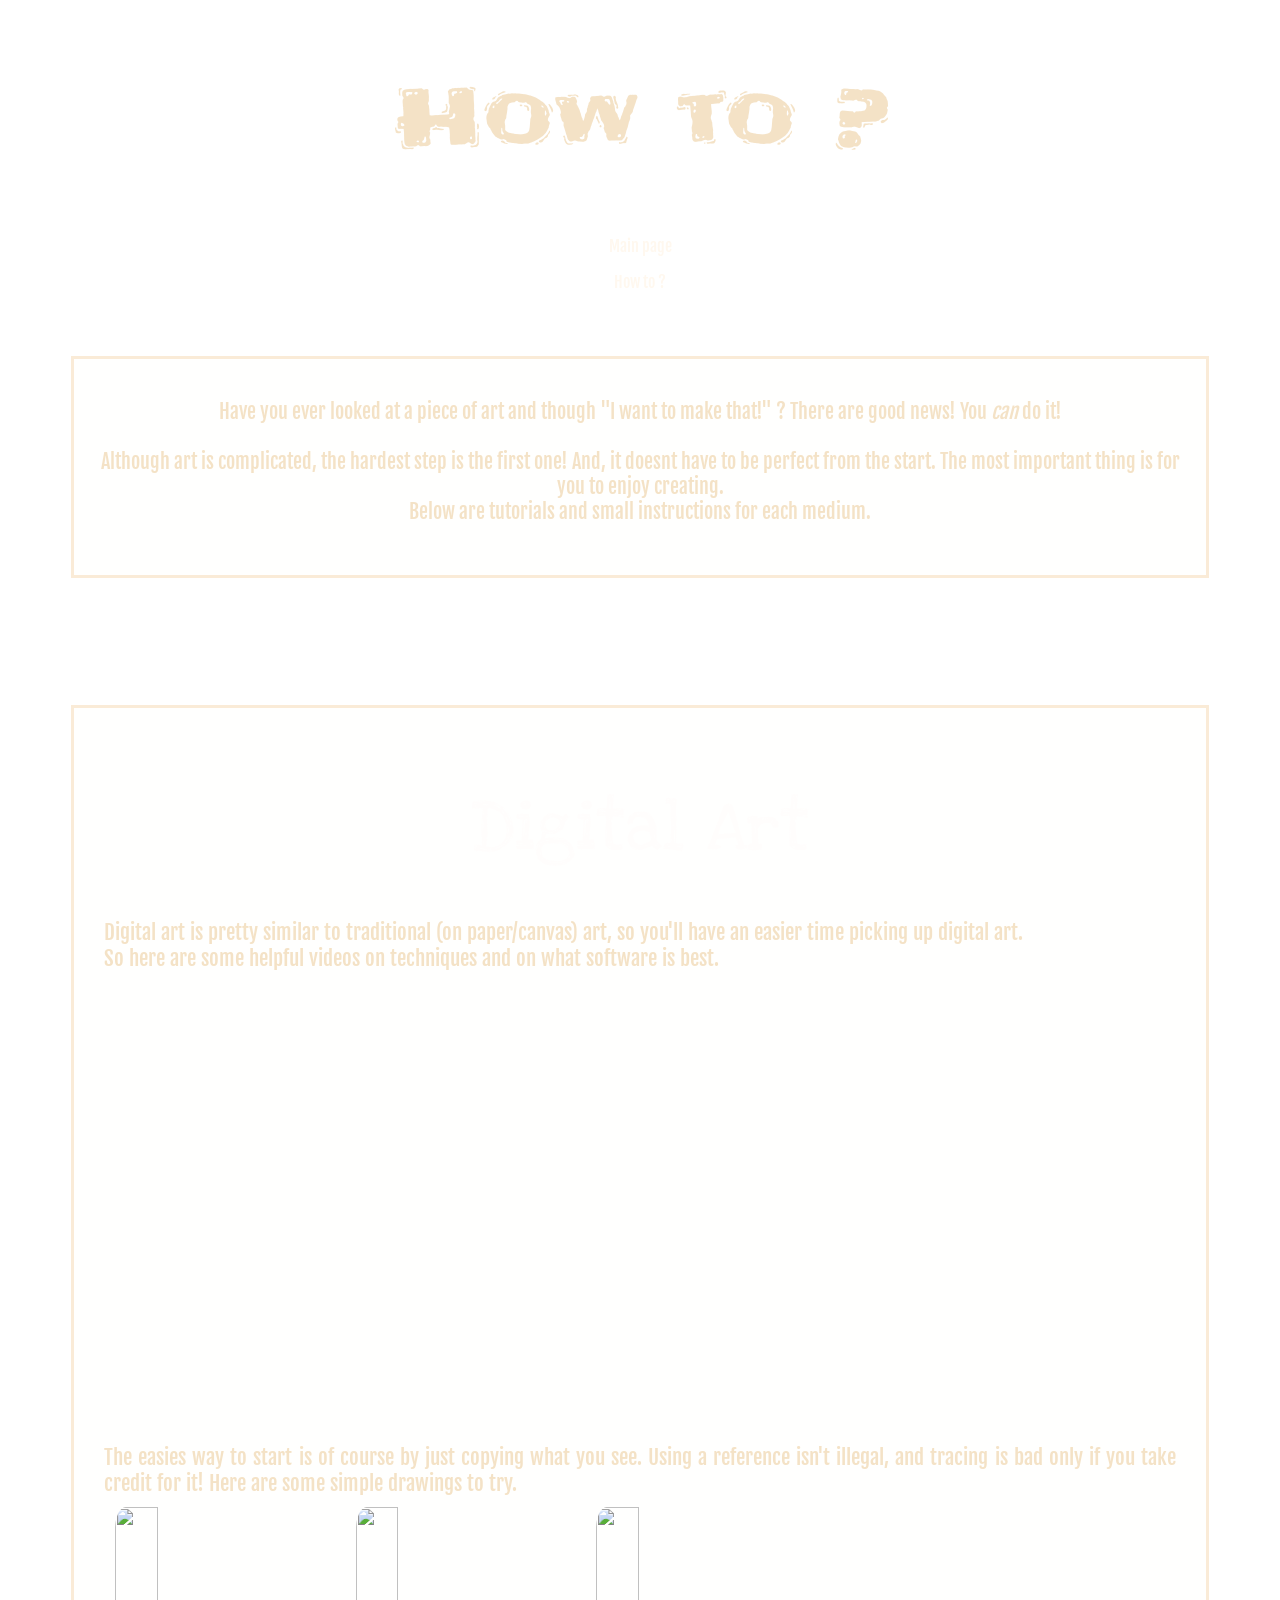
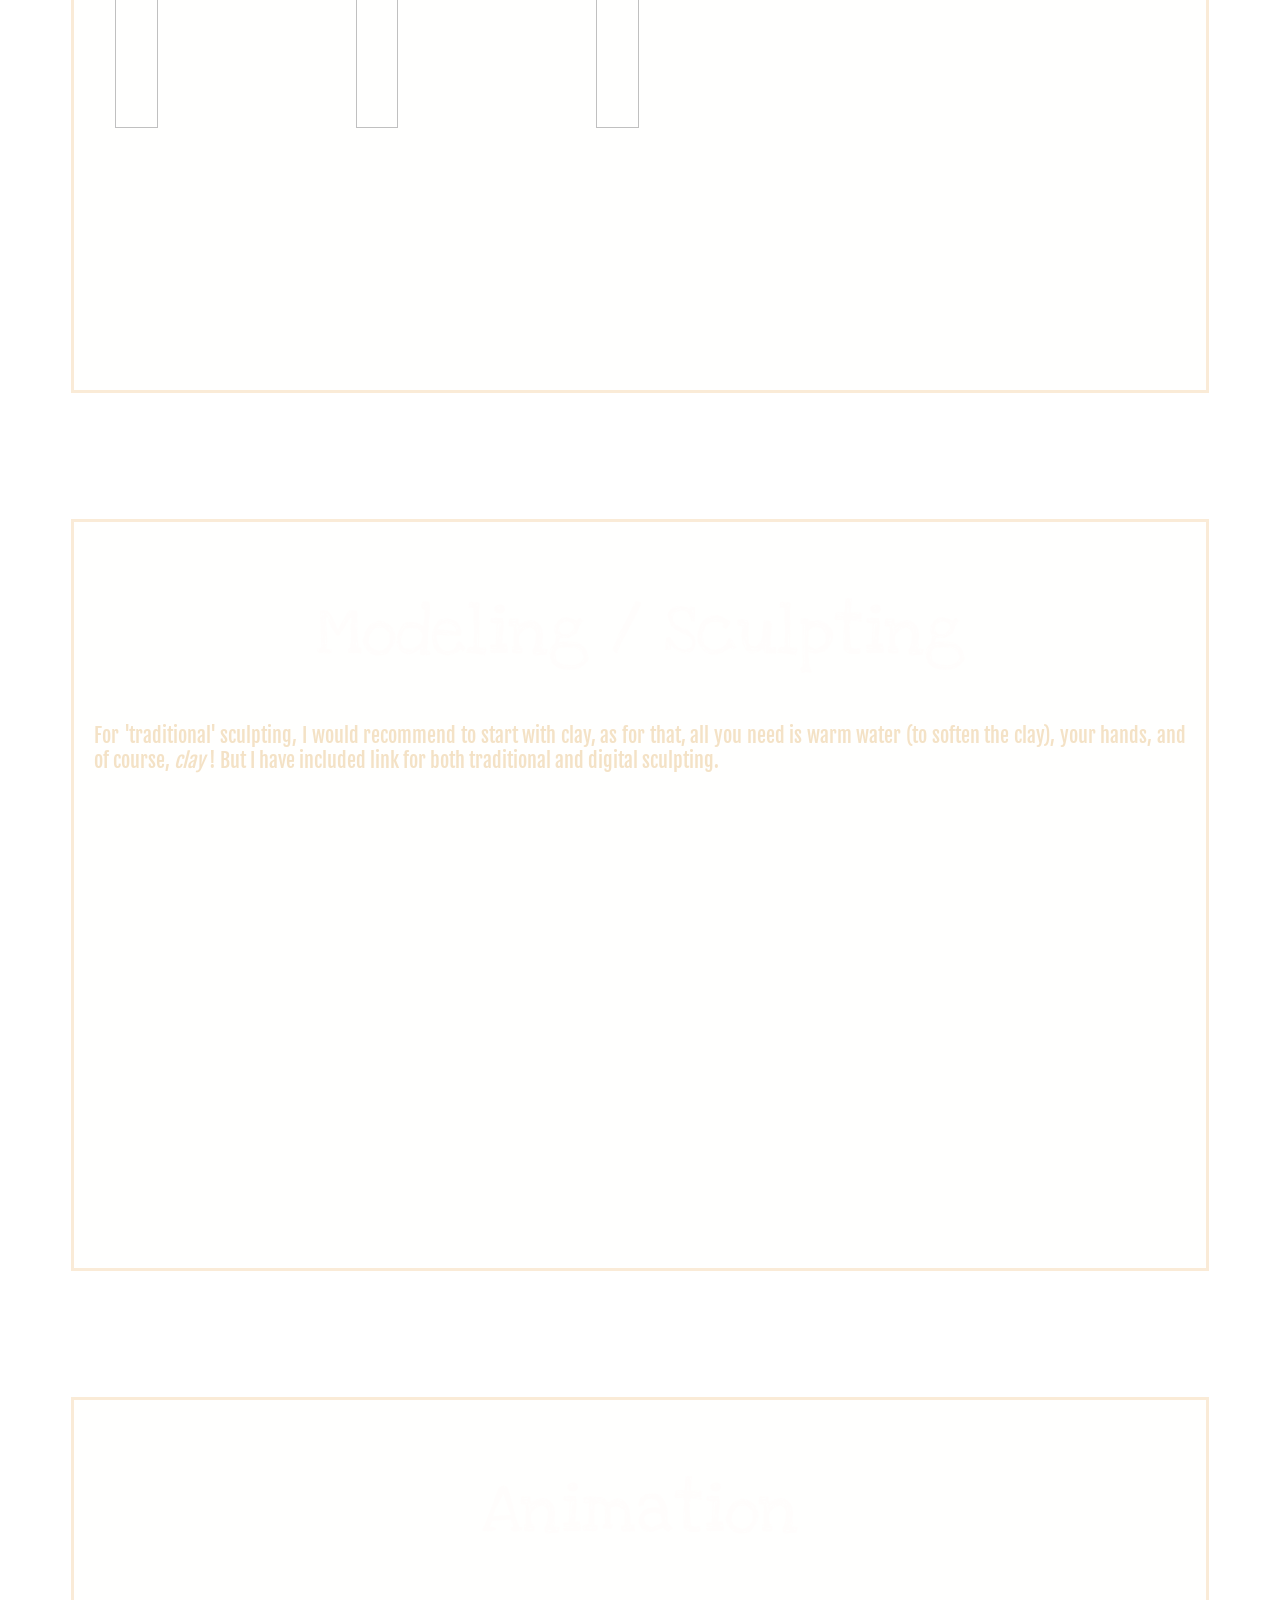
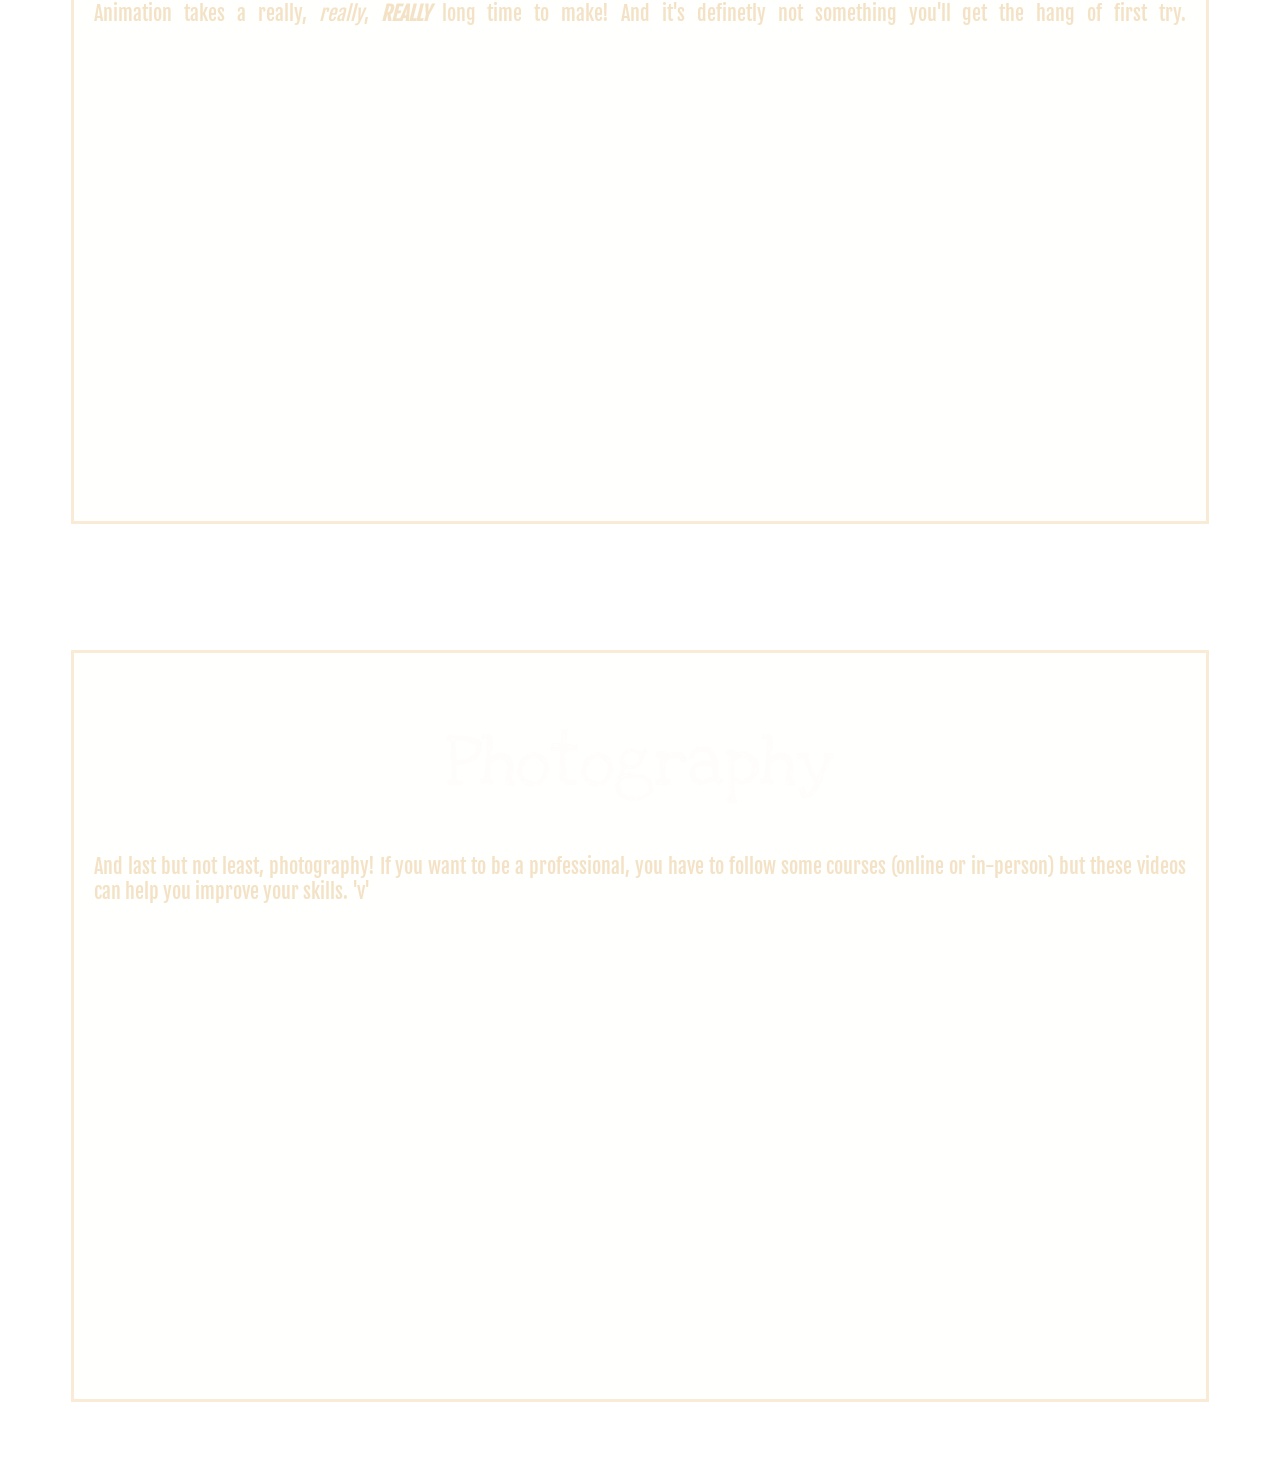
==== mine.html @ fbb749e0 "Add files via upload" ====
<html>

<head>
    <link rel="stylesheet" href="style.css">
    <h1 id="titlu"> How to ?</h1>
</head>








<body>
    <div class="pag">
        <a href="http://127.0.0.1:5500/index.html"> Main page</a><p>      </p> <a href="http://127.0.0.1:5500/mine.html"> How to ?</a>
        
        
        </div>
<div class="fb">
<p>Have you ever looked at a piece of art and though "I want to make that!" ? There are good news! You <i>can</i> do it!
<br>
<br>
    Although art is complicated, the hardest step is the first one! And, it doesnt have to be perfect from the start. The most important thing is for you to enjoy creating. 
<br>   Below are tutorials and small instructions for each medium.
</p>
</div>





<div id="dgt">
    <h1 id="titlu2"> Digital Art </h1>

     <p>Digital art is pretty similar to traditional (on paper/canvas) art, so you'll have an easier time picking up digital art.       
        <br> So here are some helpful videos on techniques and on what software is best.
     </p>
     
     <iframe width="280" height="157" src="https://www.youtube.com/embed/OE9ZXM1_FgM?si=oKuyAH6Wn1MSCXFK" title="YouTube video player" frameborder="0" allow="accelerometer; autoplay; clipboard-write; encrypted-media; gyroscope; picture-in-picture; web-share" referrerpolicy="strict-origin-when-cross-origin" allowfullscreen></iframe>
     <iframe width="280" height="157" src="https://www.youtube.com/embed/hw3SON8Jwnk?si=Klb_5Nf9t1gnGJwk" title="YouTube video player" frameborder="0" allow="accelerometer; autoplay; clipboard-write; encrypted-media; gyroscope; picture-in-picture; web-share" referrerpolicy="strict-origin-when-cross-origin" allowfullscreen></iframe>
     <iframe width="280" height="157" src="https://www.youtube.com/embed/XLsxQ4AIgGc?si=3ENnfaO_J3DOwgVb" title="YouTube video player" frameborder="0" allow="accelerometer; autoplay; clipboard-write; encrypted-media; gyroscope; picture-in-picture; web-share" referrerpolicy="strict-origin-when-cross-origin" allowfullscreen></iframe>
     <iframe width="280" height="157" src="https://www.youtube.com/embed/imlsPOof69k?si=K6Nl-Ap3WlCmlD7J" title="YouTube video player" frameborder="0" allow="accelerometer; autoplay; clipboard-write; encrypted-media; gyroscope; picture-in-picture; web-share" referrerpolicy="strict-origin-when-cross-origin" allowfullscreen></iframe>
     <iframe width="280" height="157" src="https://www.youtube.com/embed/WLU26nqcvfY?si=N_dXM3911VrXEL6G" title="YouTube video player" frameborder="0" allow="accelerometer; autoplay; clipboard-write; encrypted-media; gyroscope; picture-in-picture; web-share" referrerpolicy="strict-origin-when-cross-origin" allowfullscreen></iframe>
     <iframe width="280" height="157" src="https://www.youtube.com/embed/NbNQmE6WPK0?si=513o-2zd1diyBxX5" title="YouTube video player" frameborder="0" allow="accelerometer; autoplay; clipboard-write; encrypted-media; gyroscope; picture-in-picture; web-share" referrerpolicy="strict-origin-when-cross-origin" allowfullscreen></iframe>
    
    The easies way to start is of course by just copying what you see. Using a reference isn't illegal, and tracing is bad only if you take credit for it! Here are some simple drawings to try.
<br>
    <a href="https://www.jeyram.org/beginner-drawing-exercises-and-ideas" target="_blank"><img height="50%" width="20%" margin="10%" src="https://images.squarespace-cdn.com/content/v1/537cf3d6e4b0ea6234259f4b/1727461105272-2TR7WAXVX68DRL8EEU3G/Beginner+Icon+2.jpg?format=1500w"></a>
    <a href="https://skyryedesign.com/art/drawing/beginner-drawing-exercises/" target="_blank" ><img height="50%" width="20%"  margin="10%"src="https://skyryedesign.com/wp-content/uploads/2025/12/e0ede0d182e4d8f95a17a62c20a6cf6d.jpg"></a>
    <a href="https://artfulhaven.com/drawing-exercises-beginners-art-journaling/" target="_blank"><img height="50%" width="20%" margin="10%" src="https://artfulhaven.com/wp-content/uploads/2021/08/DRAWING-EXERCISES-SKETCHING.jpg"></a>

    </div>







<div id="scp">
    <h1 id="titlu2"> Modeling / Sculpting </h1>

     <p> For 'traditional' sculpting, I would recommend to start with clay, as for that, all you need is warm water (to soften the clay), your hands, and of course, <i>clay </i>! But I have included link for both traditional and digital sculpting.</p>
     <iframe width="280" height="157" src="https://www.youtube.com/embed/obBddxHG_fk?si=S681_GMjdI3O4rRo" title="YouTube video player" frameborder="0" allow="accelerometer; autoplay; clipboard-write; encrypted-media; gyroscope; picture-in-picture; web-share" referrerpolicy="strict-origin-when-cross-origin" allowfullscreen></iframe>
     <iframe width="280" height="157" src="https://www.youtube.com/embed/G-Drvb5WTM0?si=pLqrOUdcekxYneFW" title="YouTube video player" frameborder="0" allow="accelerometer; autoplay; clipboard-write; encrypted-media; gyroscope; picture-in-picture; web-share" referrerpolicy="strict-origin-when-cross-origin" allowfullscreen></iframe>
     <iframe width="280" height="157" src="https://www.youtube.com/embed/9rpcX1X_whs?si=qDokXxYh31rJPUGH" title="YouTube video player" frameborder="0" allow="accelerometer; autoplay; clipboard-write; encrypted-media; gyroscope; picture-in-picture; web-share" referrerpolicy="strict-origin-when-cross-origin" allowfullscreen></iframe>
     <iframe width="280" height="157" src="https://www.youtube.com/embed/VX70lWRfA4g?si=8ydtvjAiqfPH2dFx" title="YouTube video player" frameborder="0" allow="accelerometer; autoplay; clipboard-write; encrypted-media; gyroscope; picture-in-picture; web-share" referrerpolicy="strict-origin-when-cross-origin" allowfullscreen></iframe>
     <iframe width="280" height="157" src="https://www.youtube.com/embed/Lxem4yMs5Dg?si=lLAXZqgwmR9OkWoj" title="YouTube video player" frameborder="0" allow="accelerometer; autoplay; clipboard-write; encrypted-media; gyroscope; picture-in-picture; web-share" referrerpolicy="strict-origin-when-cross-origin" allowfullscreen></iframe>
     <iframe width="280" height="157" src="https://www.youtube.com/embed/_7NV6f_xOYQ?si=Q097qR4jTDC0cpKr" title="YouTube video player" frameborder="0" allow="accelerometer; autoplay; clipboard-write; encrypted-media; gyroscope; picture-in-picture; web-share" referrerpolicy="strict-origin-when-cross-origin" allowfullscreen></iframe>  
</div>








<div id="anim">
    <h1 id="titlu2"> Animation </h1>

     <p>Animation takes a really, <i>really</i>, <i><b>REALLY </b></i>  long time to make! And it's definetly not something you'll get the hang of first try.
        <iframe width="280" height="157" src="https://www.youtube.com/embed/Al_k9hmd4ws?si=GyQ0MxW2NLt2-Xa2" title="YouTube video player" frameborder="0" allow="accelerometer; autoplay; clipboard-write; encrypted-media; gyroscope; picture-in-picture; web-share" referrerpolicy="strict-origin-when-cross-origin" allowfullscreen></iframe>
        <iframe width="280" height="157" src="https://www.youtube.com/embed/uDqjIdI4bF4?si=TJZOIVPMBVf5v8kW" title="YouTube video player" frameborder="0" allow="accelerometer; autoplay; clipboard-write; encrypted-media; gyroscope; picture-in-picture; web-share" referrerpolicy="strict-origin-when-cross-origin" allowfullscreen></iframe>
        <iframe width="280" height="157" src="https://www.youtube.com/embed/37L-8lbyS1Y?si=7ibLDJHExNb99bv4" title="YouTube video player" frameborder="0" allow="accelerometer; autoplay; clipboard-write; encrypted-media; gyroscope; picture-in-picture; web-share" referrerpolicy="strict-origin-when-cross-origin" allowfullscreen></iframe>
        <iframe width="280" height="157" src="https://www.youtube.com/embed/_ppedXZHhE0?si=xOsGT-hvmUMtpQuZ" title="YouTube video player" frameborder="0" allow="accelerometer; autoplay; clipboard-write; encrypted-media; gyroscope; picture-in-picture; web-share" referrerpolicy="strict-origin-when-cross-origin" allowfullscreen></iframe>
        <iframe width="280" height="157" src="https://www.youtube.com/embed/9sdZz2a_zPg?si=kGXo5_FnKyGBTO5r" title="YouTube video player" frameborder="0" allow="accelerometer; autoplay; clipboard-write; encrypted-media; gyroscope; picture-in-picture; web-share" referrerpolicy="strict-origin-when-cross-origin" allowfullscreen></iframe>
        <iframe width="280" height="157" src="https://www.youtube.com/embed/tKtrn4gJQCE?si=rugQdQgiZPaJUjFi" title="YouTube video player" frameborder="0" allow="accelerometer; autoplay; clipboard-write; encrypted-media; gyroscope; picture-in-picture; web-share" referrerpolicy="strict-origin-when-cross-origin" allowfullscreen></iframe> 
</div>








<div id="pht">
    <h1 id="titlu2"> Photography </h1>

     <p>And last but not least, photography! If you want to be a professional, you have to follow some courses (online or in-person) but these videos can help you improve your skills. 'v'</p>
        
     <iframe width="280" height="157" src="https://www.youtube.com/embed/V7z7BAZdt2M?si=H6SZ5ABOhKBABlJX" title="YouTube video player" frameborder="0" allow="accelerometer; autoplay; clipboard-write; encrypted-media; gyroscope; picture-in-picture; web-share" referrerpolicy="strict-origin-when-cross-origin" allowfullscreen></iframe>
     <iframe width="280" height="157" src="https://www.youtube.com/embed/VUg33pNa5zE?si=vi25NVe8g9SE4L0n" title="YouTube video player" frameborder="0" allow="accelerometer; autoplay; clipboard-write; encrypted-media; gyroscope; picture-in-picture; web-share" referrerpolicy="strict-origin-when-cross-origin" allowfullscreen></iframe>
     <iframe width="280" height="157" src="https://www.youtube.com/embed/hVuTuib65WM?si=F2Bu0MExzN-dz6aW" title="YouTube video player" frameborder="0" allow="accelerometer; autoplay; clipboard-write; encrypted-media; gyroscope; picture-in-picture; web-share" referrerpolicy="strict-origin-when-cross-origin" allowfullscreen></iframe>
     <iframe width="280" height="157" src="https://www.youtube.com/embed/f2XsQkuAsaU?si=RP-EoPxLS1LXz_ZM" title="YouTube video player" frameborder="0" allow="accelerometer; autoplay; clipboard-write; encrypted-media; gyroscope; picture-in-picture; web-share" referrerpolicy="strict-origin-when-cross-origin" allowfullscreen></iframe>
     <iframe width="280" height="157" src="https://www.youtube.com/embed/r33iwr0nrjU?si=U-l8ctU2iOHa5sR8" title="YouTube video player" frameborder="0" allow="accelerometer; autoplay; clipboard-write; encrypted-media; gyroscope; picture-in-picture; web-share" referrerpolicy="strict-origin-when-cross-origin" allowfullscreen></iframe>
     <iframe width="280" height="157" src="https://www.youtube.com/embed/hBoF5xk_n00?si=qCmsrCTDlxgXKYkh" title="YouTube video player" frameborder="0" allow="accelerometer; autoplay; clipboard-write; encrypted-media; gyroscope; picture-in-picture; web-share" referrerpolicy="strict-origin-when-cross-origin" allowfullscreen></iframe>
</div>












</body>
---- style.css ----
/*Fjalla One*/
@import url('https://fonts.googleapis.com/css2?family=Cairo:wght@200..1000&family=Fjalla+One&display=swap');
/*Frijole*/
@import url('https://fonts.googleapis.com/css2?family=Frijole&display=swap');
@import url('https://fonts.googleapis.com/css2?family=Fredericka+the+Great&family=Frijole&family=Love+Ya+Like+A+Sister&display=swap');

#titlu {
    color: rgba(243, 224, 195, 0.945);
    font-size: 80px;
    font-weight: 100;
    font-family: "Frijole", sans-serif; text-align: center;
    margin: 5%;
}


body { background-image: url("./imagini/b2.png"); background-size: 8%; background-repeat: repeat; } 


#titlu2 {
    color: rgba(255, 253, 252, 0.945);
    font-size: 70px;
    font-weight: 1;
    font-family: "Love Ya Like A Sister", sans-serif; text-align: center;
}


.fb {
    color: rgb(243, 224, 195, 0.945);
    font-size: 20px;
    font-weight: 100;
    size: 30%;
    font-family: "Fjalla One", sans-serif; text-align: center;
    margin: 5%; 
    border: antiquewhite; border-style: solid; min-height: 20%; margin: 5% ; overflow: auto; padding: 20px; 
     background-color: rgba(253, 247, 239, 0.1);  }

 .diva {  border: antiquewhite; border-style: solid; 
     min-height: 20%; margin: 1% ; float:left; max-width: 21%;
 text-align:center; padding-left: 1%;} 
 .diva:hover{border: antiquewhite;border-style: solid; background-color: rgba(255, 244, 229, 0.175); }
.diva img{ max-width: 80%; padding: 2%;}


.exm{  margin: 2%;
     min-height: 20%; margin: 2% ; padding: 10px;
     /* background-color: rgba(253, 247, 239, 0.1); */overflow: auto;} 
 .exm img {max-width: 30% ; float:left; margin: 1.5%; filter: grayscale(90%); } .exm img:hover{scale: 110%; filter:none; transition: all 0.3s;} 

#dgt{   border: antiquewhite; border-style: solid; min-height: 20%; margin: 2% ; float: left; max-width: 95%;
    color: rgb(243, 224, 195, 0.945);
    font-size: 21.2px;
    font-weight: 100;
    font-family: "Fjalla One", sans-serif; 
    margin: 5%; 
    border: antiquewhite; border-style: solid; min-height: 20%; margin: 5% ; overflow :auto; padding: 30px;
     background-color: rgba(253, 247, 239, 0.1); text-align: justify;} 
     img {margin: 1%; border-radius: 5%;} iframe{margin: 3%;}

#scp{   border: antiquewhite; border-style: solid; min-height: 20%; margin: 2% ; float: right; max-width: 95%;
    color: rgb(243, 224, 195, 0.945);
    font-size: 20px;
    font-weight: 100;
    font-family: "Fjalla One", sans-serif; text-align:justify;
    margin: 5%;
    border: antiquewhite; border-style: solid; min-height: 20%; margin: 5% ; overflow :auto; padding: 20px;
     background-color: rgba(253, 247, 239, 0.1); }

#anim{   border: antiquewhite; border-style: solid; min-height: 20%; margin: 2% ; float: left; max-width: 95%;
    color: rgb(243, 224, 195, 0.945);
    font-size: 20px;
    font-weight: 100;
    font-family: "Fjalla One", sans-serif; text-align: justify;
    margin: 5%;
    border: antiquewhite; border-style: solid; min-height: 20%; margin: 5% ; overflow :auto; padding: 20px;
     background-color: rgba(253, 247, 239, 0.1);}

#pht{   border: antiquewhite; border-style: solid; min-height: 20%; margin: 2% ; float: right; max-width: 95%;
    color: rgb(243, 224, 195, 0.945);
    font-size: 20px;
    font-weight: 100;
    font-family: "Fjalla One", sans-serif; text-align:justify;
    margin: 5%;
    border: #faebd7; border-style: solid; min-height: 20%; margin: 5% ; overflow :auto; padding: 20px;
     background-color: rgba(253, 247, 239, 0.1);} 
     
     img:hover{scale: 103%; filter:none; transition: all 0.3s;} 
    


.a {text-decoration: none; font-size: 30px; text-align: right; }
 a:link { color:rgb(255, 248, 239) ;text-decoration: none;}  a:visited{color:rgb(255, 247, 237); text-decoration: none;} a:hover{color: burlywood; text-decoration: wavy; }
 
 .pag{font-family: "Fjalla One", sans-serif; text-align:center;}
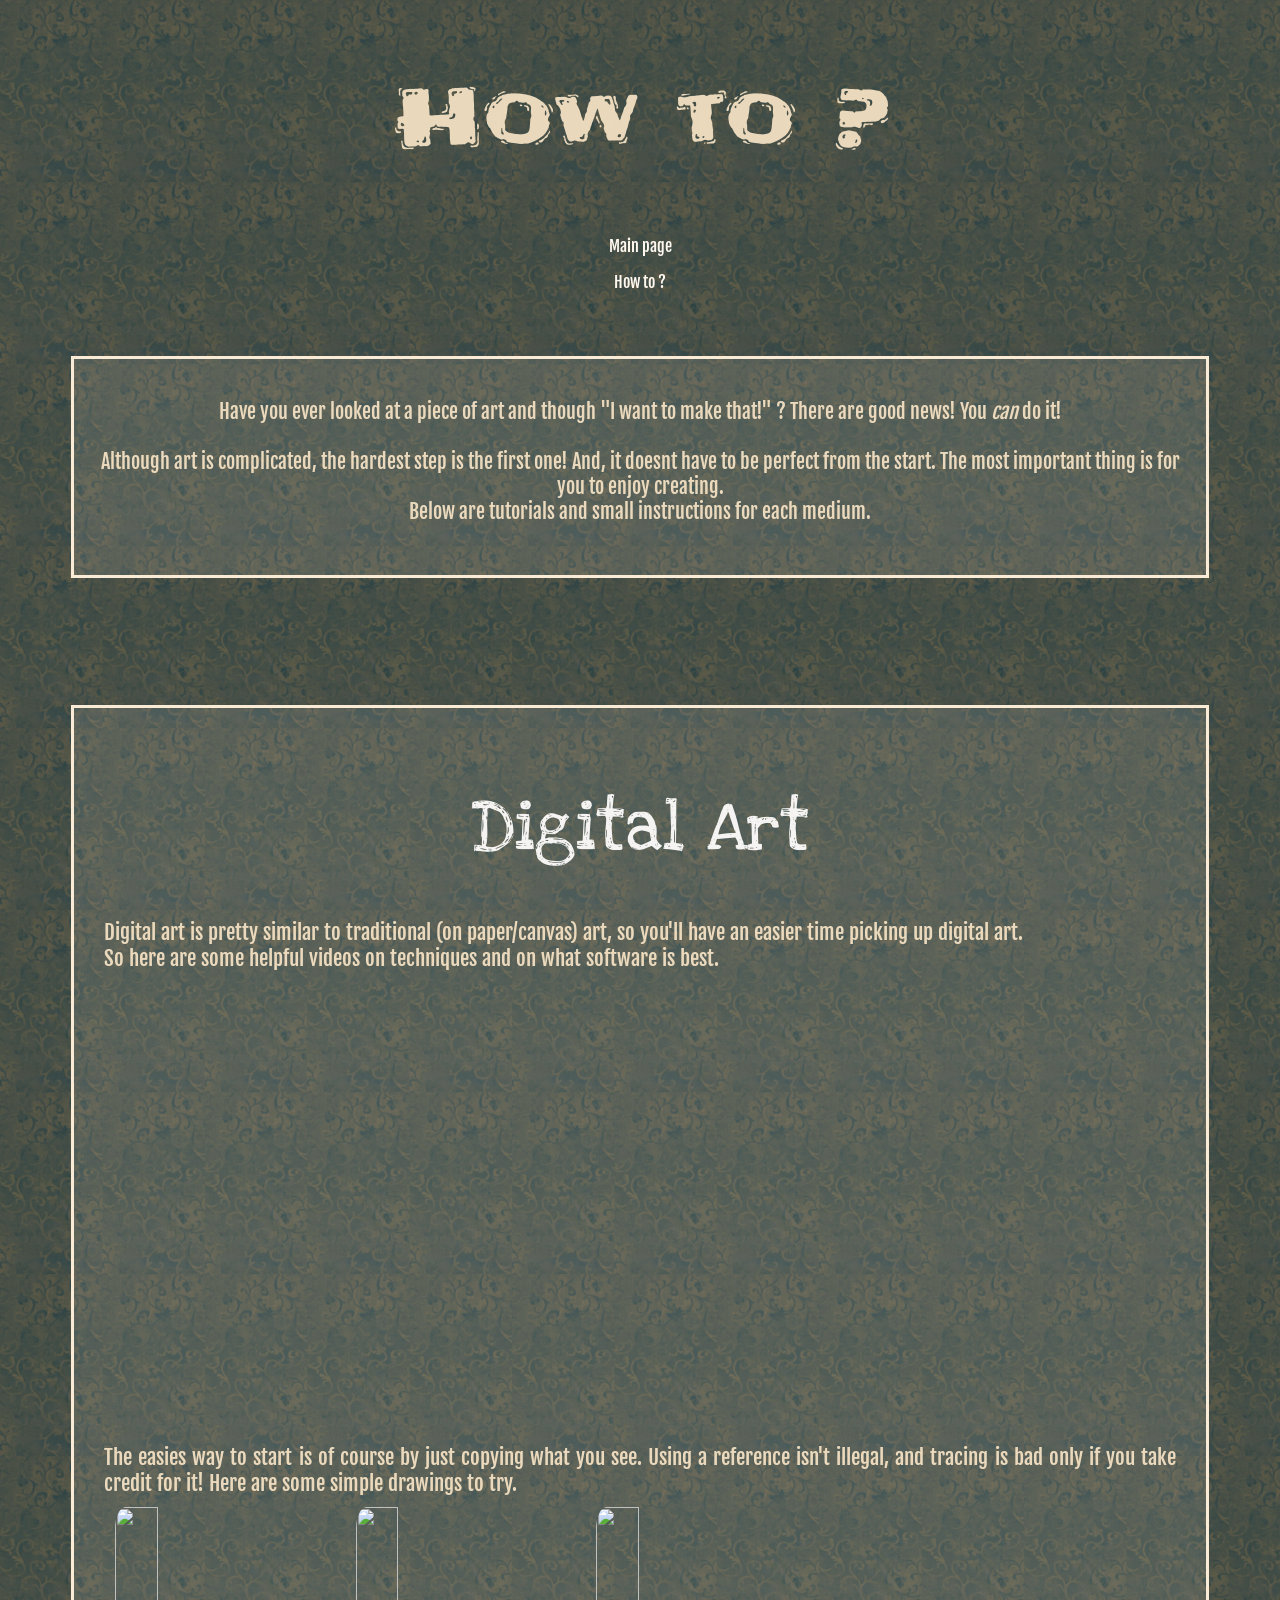
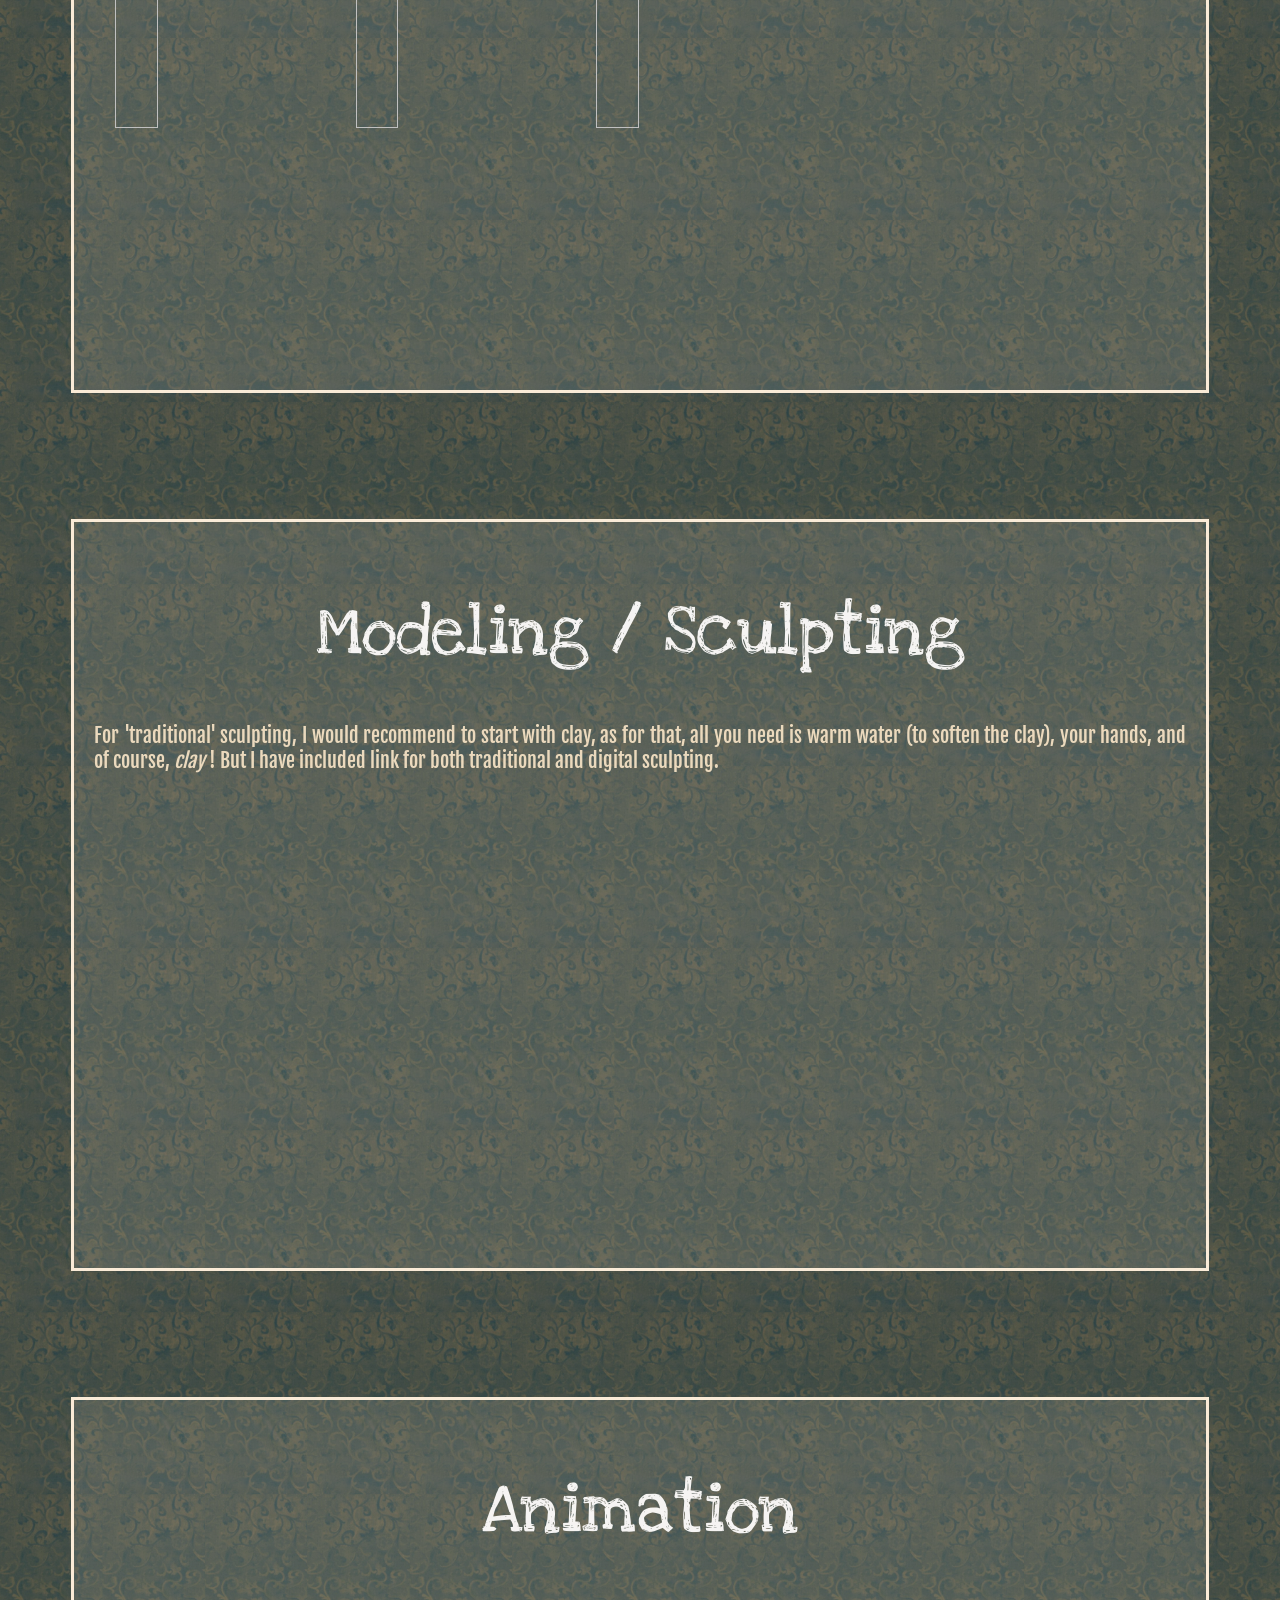
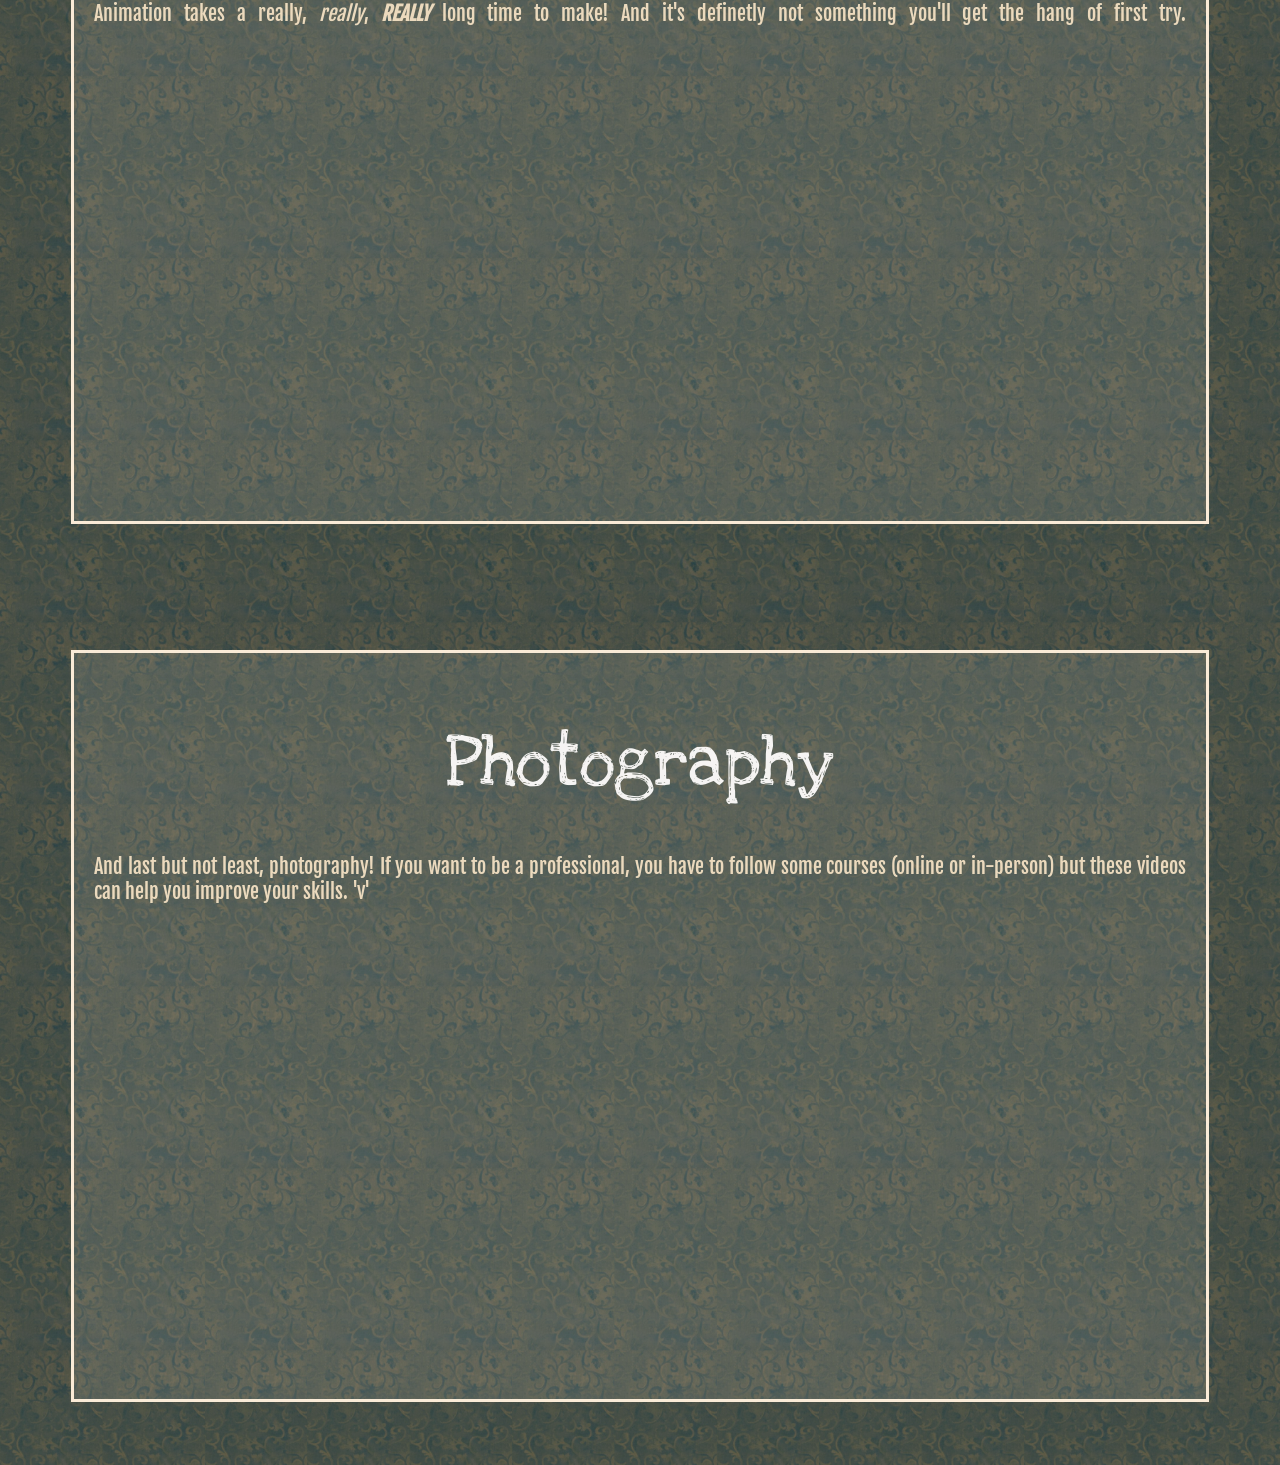
==== commit dc79b388: "Update mine.html" ====
--- a/mine.html
+++ b/mine.html
@@ -14,7 +14,7 @@
 
 <body>
     <div class="pag">
-        <a href="http://127.0.0.1:5500/index.html"> Main page</a><p>      </p> <a href="http://127.0.0.1:5500/mine.html"> How to ?</a>
+        <a href="index.html"> Main page</a><p>      </p> <a href="mine.html"> How to ?</a>
         
         
         </div>
@@ -121,4 +121,4 @@
 
 
 
-</body>+</body>
